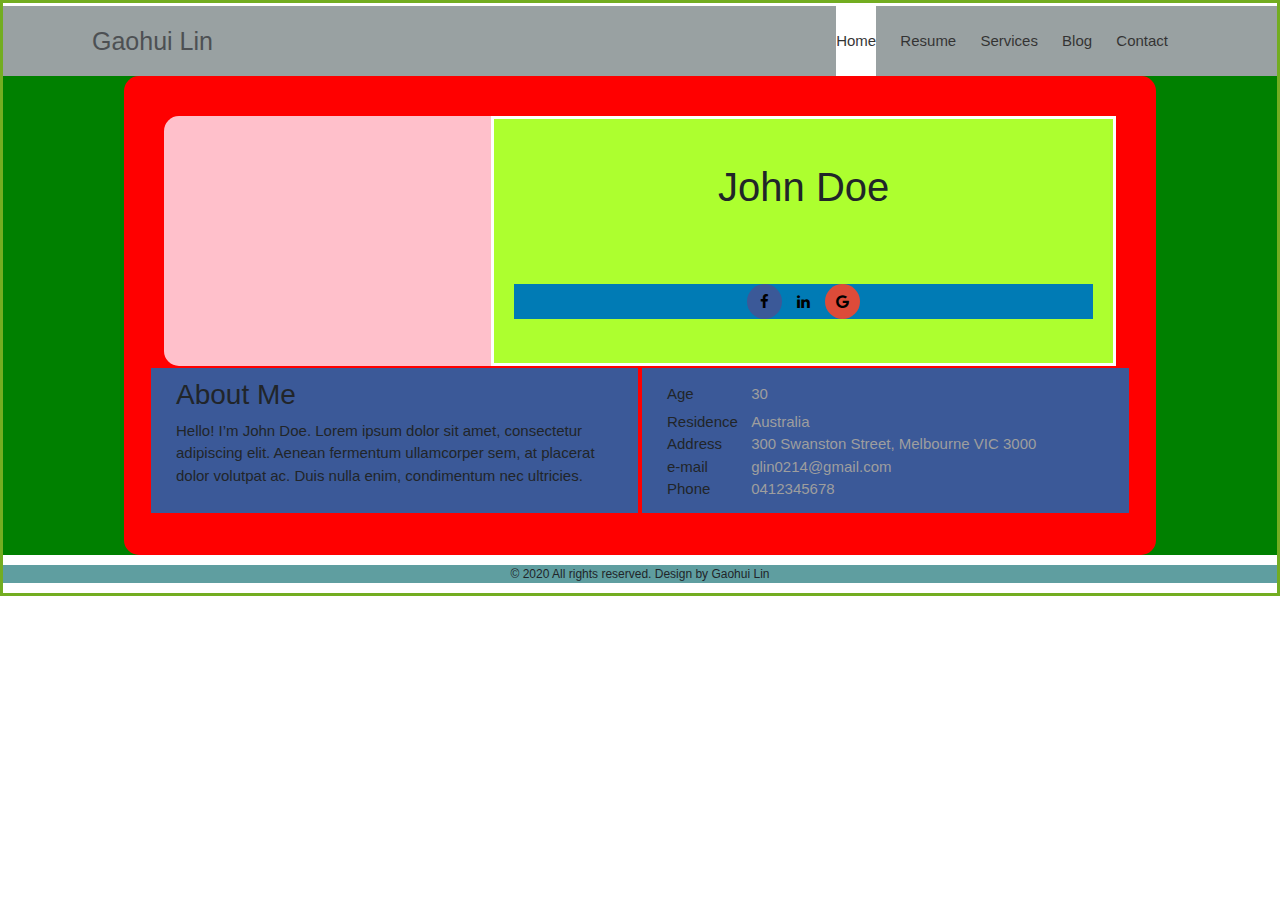
==== src/index.html @ 086a68c0 "feature: add title and timeline" ====
<!DOCTYPE html>

<html>
  <head>
    <title>My Personal Page</title>
    <link rel="stylesheet" href="/src/scss/style.css" />
    <!-- boostrap required meta tags -->
    <meta charset="utf-8" />
    <meta name="viewport" content="width=device-width, initial-scale=1" />
    <!-- Boostrap CSS -->
    <link
      rel="stylesheet"
      href="https://stackpath.bootstrapcdn.com/bootstrap/4.5.2/css/bootstrap.min.css"
      integrity="sha384-JcKb8q3iqJ61gNV9KGb8thSsNjpSL0n8PARn9HuZOnIxN0hoP+VmmDGMN5t9UJ0Z"
      crossorigin="anonymous"
    />
    <!-- Social media Icon (W3Scool)-->
    <link
      rel="stylesheet"
      href="https://cdnjs.cloudflare.com/ajax/libs/font-awesome/4.7.0/css/font-awesome.min.css"
    />
  </head>

  <body>
    <div class="main">
      <header class="header">
        <div class="header__content">
          <!-- title -->
          <div class="site__title">
            <div class="site__title__content">
              Gaohui Lin
            </div>
          </div>
          <!-- menu  -->
          <div class="site__nav">
             <a class="nav__icon" href="#moblenav">
                <i class="fa fa-bars"></i>
              </a>
            <ul class="site__nav__menu">
              <li class="nav__options "><a href="#home">Home</a></li>
              <li class="nav__options "><a href="#resume">Resume</a></li>
              <li class="nav__options"><a href="#services">Services</a></li>
              <li class="nav__options"><a href="#blog">Blog</a></li>
              <li class="nav__options"><a href="#contact">Contact</a></li>
            </ul> 
          </div>
          

       </div>
      </header>
      <main class="main__content">
        <!-- Home Page start -->
        <section class="home__page subpage">
          <div class="home__page__header">
            <div class="row">
              <div class="col-sm-4 col-md-4 col-lg-4">
                <div class="photo"></div>
              </div>

              <div class="col-sm-8 col-md-8 col-lg-8">
                <div class="name__section">
                  <div class="name__title">
                    <h1>John Doe</h1>
                  </div>

                  <div class="social__media">
                    <a href="#" class="fa fa-facebook"></a>
                    <a href="#" class="fa fa-linkedin"></a>
                    <a href="#" class="fa fa-google"></a>
                  </div>
                </div>
              </div>
            </div>
          </div>

          <div class="row">
            <div class="col-sm-6 col-md-6 col-lg-6">
              <div class="about__me">
                <h3>About Me</h3>
                <p>
                  Hello! I’m John Doe. Lorem ipsum dolor sit amet, consectetur
                  adipiscing elit. Aenean fermentum ullamcorper sem, at placerat
                  dolor volutpat ac. Duis nulla enim, condimentum nec ultricies.
                </p>
              </div>
            </div>
            <div class="col-sm-6 col-md-6 col-lg-6">
              <ul class="info__list">
                <li class="info__list__items">
                  <span class="key">Age</span>
                  <span class="value">30</span>
                </li>
                <li>
                  <span class="key">Residence</span>
                  <span class="value">Australia</span>
                </li>
                <li>
                  <span class="key">Address</span>
                  <span class="value"
                    >300 Swanston Street, Melbourne VIC 3000</span
                  >
                </li>
                <li>
                  <span class="key">e-mail</span>
                  <span class="value">glin0214@gmail.com</span>
                </li>
                <li>
                  <span class="key">Phone</span>
                  <span class="value">0412345678</span>
                </li>
              </ul>
            </div>
          </div>
        </section>
        <!-- Home Page end -->

        <section class="resume subpage">
          <div class="resume__header">
            <h1>Resume</h1>
          </div>
          <div class="resume__content">
            <div class="row">
              <div class="col-sm-6">
                <div class="block">
                  <div class="block__title">
                    <h3>Education</h3>
                  </div>
                  <div class="timeline">
                    <div class="timeline__item">
                      <h4 class="item__title">Specialization Cource</h4>
                      <span class="item__period">2010</span>
                      <span class="item__company">Apple Inc.</span>
                      <p class="item__description">Mauris magna sapien, pharetra consectetur fringilla vitae, interdum sed tortor. </p>
                    </div>
                 </div>
                </div>
              </div>
              <div class="col-sm-6">
              <div class="timeline">
                <div class="timeline__title">
                  <h3>Education</h3>
                </div>
              </div>
              </div>
           </div>
          </div>
        </section>

        <section class="services subpage"></section>
        <section class="blog subpage"></section>
        <section class="contact subpage"></section>


      </main>

      <footer>
        <div class="copyrights">&#169 2020 All rights reserved. Design by Gaohui Lin</div>
      </footer>
    </div>
  <script type="text/javascript" src="/src/js/script.js"></script>
    <!-- script for Boostrap -->
    <script
      src="https://code.jquery.com/jquery-3.5.1.slim.min.js"
      integrity="sha384-DfXdz2htPH0lsSSs5nCTpuj/zy4C+OGpamoFVy38MVBnE+IbbVYUew+OrCXaRkfj"
      crossorigin="anonymous"
    ></script>
    <script
      src="https://cdn.jsdelivr.net/npm/popper.js@1.16.1/dist/umd/popper.min.js"
      integrity="sha384-9/reFTGAW83EW2RDu2S0VKaIzap3H66lZH81PoYlFhbGU+6BZp6G7niu735Sk7lN"
      crossorigin="anonymous"
    ></script>
    <script
      src="https://stackpath.bootstrapcdn.com/bootstrap/4.5.2/js/bootstrap.min.js"
      integrity="sha384-B4gt1jrGC7Jh4AgTPSdUtOBvfO8shuf57BaghqFfPlYxofvL8/KUEfYiJOMMV+rV"
      crossorigin="anonymous"
    ></script>
  </body>
</html>
---- src/scss/style.css ----
.main {
  border: 3px solid #73ad21;
  font-size: 15px;
}

.header {
  height: 70px;
  margin-top: 3px;
  position: -webkit-sticky;
  position: sticky;
  background-color: #808a8b;
  z-index: 2;
  opacity: 0.8;
  line-height: 70px;
}

.header__content {
  max-width: 1096px;
  margin: 0 auto;
}

.site__title {
  float: left;
  z-index: 100;
  position: relative;
}

.site__title__content {
  font-size: 25px;
}

.site__nav {
  float: right;
}

.site__nav__menu {
  margin: 0;
}

.nav__options {
  display: inline-block;
  margin-right: 20px;
  color: black;
}

.nav__icon {
  display: none;
}

.mobile__nav {
  position: fixed;
  top: 70px;
  right: 0;
  width: 100%;
  max-width: 100px;
  height: calc(100% - 70px);
  background-color: brown;
  z-index: 10;
  padding: 10px;
  text-align: center;
}

@media screen and (max-width: 550px) {
  .site__nav__menu {
    display: none;
  }
  .nav__icon {
    display: block;
    margin-right: 20px;
  }
  .nav__options {
    display: block;
  }
}

a:link,
a:visited,
a:active {
  text-decoration: none;
  color: black;
}

.active {
  background: white;
  border-bottom-color: white;
}

.hidden {
  display: none;
}

.main__content {
  background-color: green;
}

.home__page {
  height: auto;
  max-width: 1032px;
  background-color: red;
  margin: 0 auto;
  border-radius: 15px;
  overflow: visible;
  padding: 40px;
}

.home__page__header {
  background-color: pink;
  border-radius: 15px;
}

.photo {
  min-width: 280px;
  min-height: 250px;
  background: url(/src/assets/img/img_avatar2.png) no-repeat center;
  background-size: cover;
  border-radius: 15px;
}

.name__section {
  border: 3px solid white;
  background-color: greenyellow;
  height: 100%;
  display: -webkit-box;
  display: -ms-flexbox;
  display: flex;
  -webkit-box-orient: vertical;
  -webkit-box-direction: normal;
      -ms-flex-flow: column wrap;
          flex-flow: column wrap;
  -webkit-box-pack: space-evenly;
      -ms-flex-pack: space-evenly;
          justify-content: space-evenly;
}

.name__title {
  text-align: center;
  margin: 20px 0;
}

.social__media {
  text-align: center;
  margin: 20px;
  background-color: #007bb5;
}

.fa {
  padding: 10px;
  width: 35px;
  border-radius: 100%;
}

.fa:hover {
  opacity: 0.5;
}

.fa-facebook {
  background-color: #3b5998;
  color: white;
}

.fa-linkedin {
  background: #007bb5;
  color: white;
}

.fa-google {
  background: #dd4b39;
  color: white;
}

.col-sm-6,
.col-md-6,
.col-lg-6 {
  background-color: #3b5998;
  border: 2px solid red;
}

.about__me {
  padding: 10px;
}

.info__list {
  list-style: none;
  padding: 10px;
  margin: 0;
}

.info__list__items {
  margin: 5px 0;
}

.key {
  display: inline-block;
  min-width: 80px;
}

.value {
  display: inline-block;
  color: #9e9e9e;
}

.copyrights {
  text-align: center;
  margin: 10px 0;
  background-color: cadetblue;
  font-size: 12px;
}

.resume {
  height: auto;
  max-width: 1032px;
  background-color: blueviolet;
  margin: 0 auto;
  border-radius: 15px;
  overflow: hidden;
  padding: 40px;
}

.resume__header {
  background-color: bisque;
  text-align: center;
  padding: 30px 50px;
  margin: 0;
}

.resume__content {
  padding: 30px 50px 50px;
}

.block {
  background-color: peru;
}

.timeline {
  border-left: 2px solid #e0e0e0;
  padding: 15px 0;
}

.timeline__item {
  position: relative;
  padding: 15px 20px 10px;
  margin-left: 20px;
  margin-bottom: 20px;
  background-color: #fff;
  border-left: 2px solid #2eca7f;
  -webkit-box-shadow: 0px 0px 3px 0px rgba(0, 0, 0, 0.2);
          box-shadow: 0px 0px 3px 0px rgba(0, 0, 0, 0.2);
}

.timeline__item::before {
  content: "";
  display: inline-block;
  position: absolute;
  background-color: #fff;
  border-radius: 10px;
  width: 12px;
  height: 12px;
  top: 20px;
  left: -29px;
  border: 2px solid #2eca7f;
  z-index: 2;
}

.timeline__item::after {
  content: "";
  display: inline-block;
  position: absolute;
  background-color: #2eca7f;
  border-radius: 10px;
  width: 29px;
  height: 2px;
  top: 25px;
  left: -29px;
  z-index: 1;
}
/*# sourceMappingURL=style.css.map */
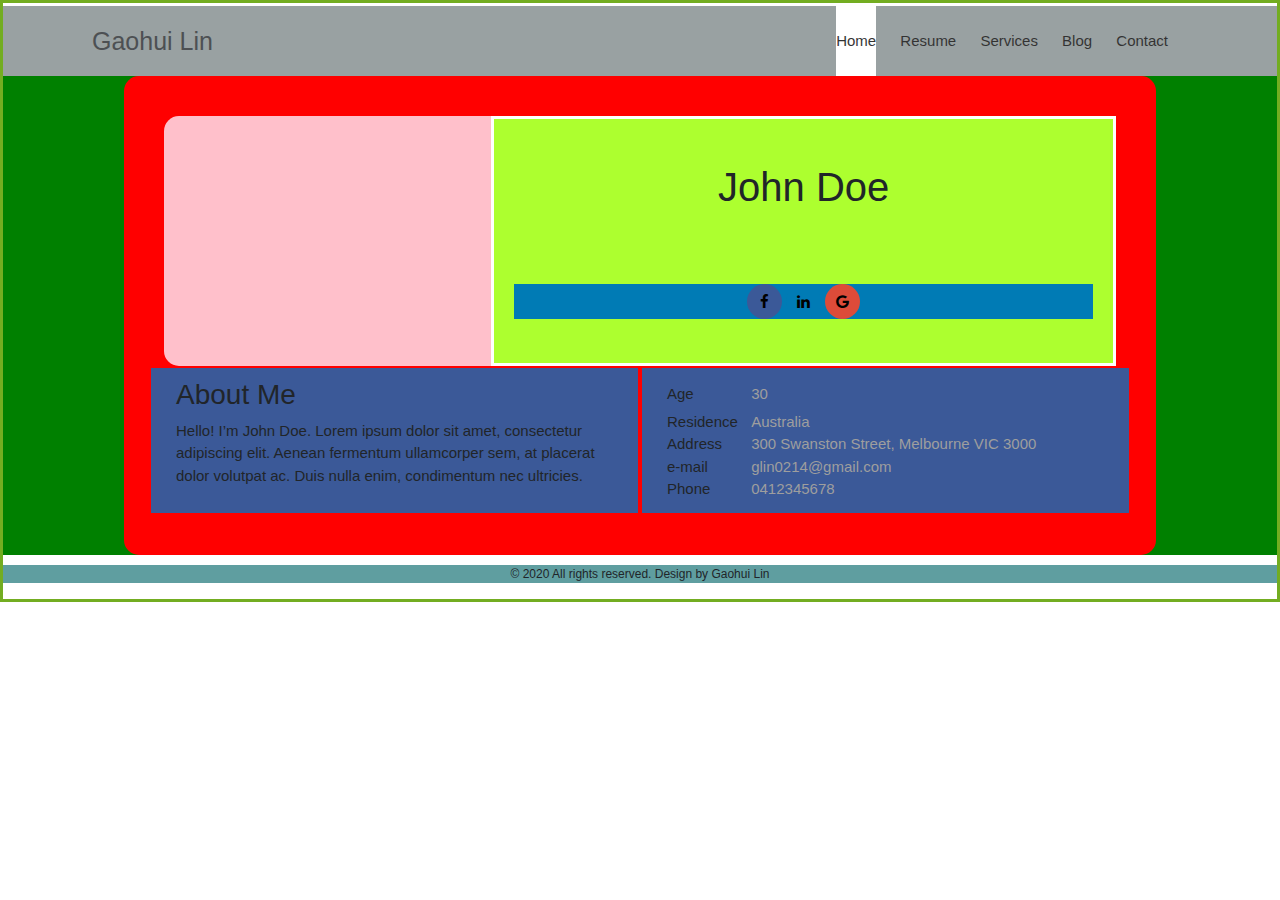
==== commit 88e1bd0d: "feature: finish structure of resume page" ====
--- a/src/index.html
+++ b/src/index.html
@@ -27,26 +27,22 @@
         <div class="header__content">
           <!-- title -->
           <div class="site__title">
-            <div class="site__title__content">
-              Gaohui Lin
-            </div>
+            <div class="site__title__content">Gaohui Lin</div>
           </div>
           <!-- menu  -->
           <div class="site__nav">
-             <a class="nav__icon" href="#moblenav">
-                <i class="fa fa-bars"></i>
-              </a>
+            <a class="nav__icon" href="#moblenav">
+              <i class="fa fa-bars"></i>
+            </a>
             <ul class="site__nav__menu">
-              <li class="nav__options "><a href="#home">Home</a></li>
-              <li class="nav__options "><a href="#resume">Resume</a></li>
+              <li class="nav__options"><a href="#home">Home</a></li>
+              <li class="nav__options"><a href="#resume">Resume</a></li>
               <li class="nav__options"><a href="#services">Services</a></li>
               <li class="nav__options"><a href="#blog">Blog</a></li>
               <li class="nav__options"><a href="#contact">Contact</a></li>
-            </ul> 
-          </div>
-          
-
-       </div>
+            </ul>
+          </div>
+        </div>
       </header>
       <main class="main__content">
         <!-- Home Page start -->
@@ -130,34 +126,156 @@
                       <h4 class="item__title">Specialization Cource</h4>
                       <span class="item__period">2010</span>
                       <span class="item__company">Apple Inc.</span>
-                      <p class="item__description">Mauris magna sapien, pharetra consectetur fringilla vitae, interdum sed tortor. </p>
-                    </div>
-                 </div>
-                </div>
-              </div>
-              <div class="col-sm-6">
-              <div class="timeline">
-                <div class="timeline__title">
-                  <h3>Education</h3>
-                </div>
-              </div>
-              </div>
-           </div>
+                      <p class="item__description">
+                        Mauris magna sapien, pharetra consectetur fringilla
+                        vitae, interdum sed tortor.
+                      </p>
+                    </div>
+                    <div class="timeline__item">
+                      <h4 class="item__title">Specialization Cource</h4>
+                      <span class="item__period">2010</span>
+                      <span class="item__company">Apple Inc.</span>
+                      <p class="item__description">
+                        Mauris magna sapien, pharetra consectetur fringilla
+                        vitae, interdum sed tortor.
+                      </p>
+                    </div>
+                    <div class="timeline__item">
+                      <h4 class="item__title">Specialization Cource</h4>
+                      <span class="item__period">2010</span>
+                      <span class="item__company">Apple Inc.</span>
+                      <p class="item__description">
+                        Mauris magna sapien, pharetra consectetur fringilla
+                        vitae, interdum sed tortor.
+                      </p>
+                    </div>
+                    <!-- / timeline -->
+                  </div>
+                  <!-- / block -->
+                </div>
+                <!-- / col-sm-6 -->
+              </div>
+
+              <div class="col-sm-6">
+                <div class="block">
+                  <div class="block__title">
+                    <h3>Experience</h3>
+                  </div>
+
+                  <div class="timeline">
+                    <div class="timeline__item">
+                      <h4 class="item__title">Specialization Cource</h4>
+                      <span class="item__period">2010</span>
+                      <span class="item__company">Apple Inc.</span>
+                      <p class="item__description">
+                        Mauris magna sapien, pharetra consectetur fringilla
+                        vitae, interdum sed tortor.
+                      </p>
+                    </div>
+                    <div class="timeline__item">
+                      <h4 class="item__title">Specialization Cource</h4>
+                      <span class="item__period">2010</span>
+                      <span class="item__company">Apple Inc.</span>
+                      <p class="item__description">
+                        Mauris magna sapien, pharetra consectetur fringilla
+                        vitae, interdum sed tortor.
+                      </p>
+                    </div>
+                  </div>
+                  <!-- /block -->
+                </div>
+                <!-- / col-sm-6 -->
+              </div>
+              <!-- / row -->
+            </div>
+
+            <div class="row">
+              <div class="col-sm-6">
+                <div class="block">
+                  <div class="block__title">
+                    <h5>Design Skills</h5>
+                    <!-- /block__title -->
+                  </div>
+                  <div class="skills">
+                    <h6>Web Design</h6>
+                    <div class="skills__container">
+                      <div class="skills__percent skills__1">
+                        <!-- /skills__percent -->
+                      </div>
+                      <!-- /skills__container -->
+                    </div>
+                    <h6>Web Design</h6>
+                    <div class="skills__container">
+                      <div class="skills__percent skills__2">
+                        <!-- /skills__percent -->
+                      </div>
+                      <!-- /skills__container -->
+                    </div>
+                    <h6>Web Design</h6>
+                    <div class="skills__container">
+                      <div class="skills__percent skills__3">
+                        <!-- /skills__percent -->
+                      </div>
+                      <!-- /skills__container -->
+                    </div>
+                    <!-- /skills -->
+                  </div>
+                  <!-- /block -->
+                </div>
+                <!-- /col-sm-6 -->
+              </div>
+              <div class="col-sm-6">
+                <div class="block">
+                  <div class="block__title">
+                    <h5>Design Skills</h5>
+                    <!-- /block__title -->
+                  </div>
+                  <div class="skills">
+                    <h6>Web Design</h6>
+                    <div class="skills__container">
+                      <div class="skills__percent skills__1">
+                        <!-- /skills__percent -->
+                      </div>
+                      <!-- /skills__container -->
+                    </div>
+                    <h6>Web Design</h6>
+                    <div class="skills__container">
+                      <div class="skills__percent skills__2">
+                        <!-- /skills__percent -->
+                      </div>
+                      <!-- /skills__container -->
+                    </div>
+                    <h6>Web Design</h6>
+                    <div class="skills__container">
+                      <div class="skills__percent skills__3">
+                        <!-- /skills__percent -->
+                      </div>
+                      <!-- /skills__container -->
+                    </div>
+                    <!-- /skills -->
+                  </div>
+                  <!-- /block -->
+                </div>
+                <!-- /col-sm-6 -->
+              </div>
+              <!-- / row -->
+            </div>
+            <!-- / content -->
           </div>
         </section>
 
         <section class="services subpage"></section>
         <section class="blog subpage"></section>
         <section class="contact subpage"></section>
-
-
       </main>
 
       <footer>
-        <div class="copyrights">&#169 2020 All rights reserved. Design by Gaohui Lin</div>
+        <div class="copyrights">
+          <p>&copy; 2020 All rights reserved. Design by Gaohui Lin</p>
+        </div>
       </footer>
     </div>
-  <script type="text/javascript" src="/src/js/script.js"></script>
+    <script type="text/javascript" src="/src/js/script.js"></script>
     <!-- script for Boostrap -->
     <script
       src="https://code.jquery.com/jquery-3.5.1.slim.min.js"
--- a/src/scss/style.css
+++ b/src/scss/style.css
@@ -1,3 +1,8 @@
+* {
+  -webkit-box-sizing: border-box;
+          box-sizing: border-box;
+}
+
 .main {
   border: 3px solid #73ad21;
   font-size: 15px;
@@ -209,7 +214,7 @@
 .resume {
   height: auto;
   max-width: 1032px;
-  background-color: blueviolet;
+  background-color: red;
   margin: 0 auto;
   border-radius: 15px;
   overflow: hidden;
@@ -217,18 +222,18 @@
 }
 
 .resume__header {
-  background-color: bisque;
+  background-color: lightgreen;
   text-align: center;
   padding: 30px 50px;
   margin: 0;
 }
 
 .resume__content {
-  padding: 30px 50px 50px;
+  padding: 30px 50px 30px 50px;
 }
 
 .block {
-  background-color: peru;
+  margin-top: 10px;
 }
 
 .timeline {
@@ -273,4 +278,29 @@
   left: -29px;
   z-index: 1;
 }
+
+.skills__container {
+  border: 1px solid gray;
+  height: 15px;
+  width: 100%;
+  overflow: hidden;
+  margin: -5px 0 10px 0;
+}
+
+.skills__percent {
+  background-color: green;
+  height: 15px;
+}
+
+.skills__1 {
+  width: 88%;
+}
+
+.skills__2 {
+  width: 75%;
+}
+
+.skills__3 {
+  width: 60%;
+}
 /*# sourceMappingURL=style.css.map */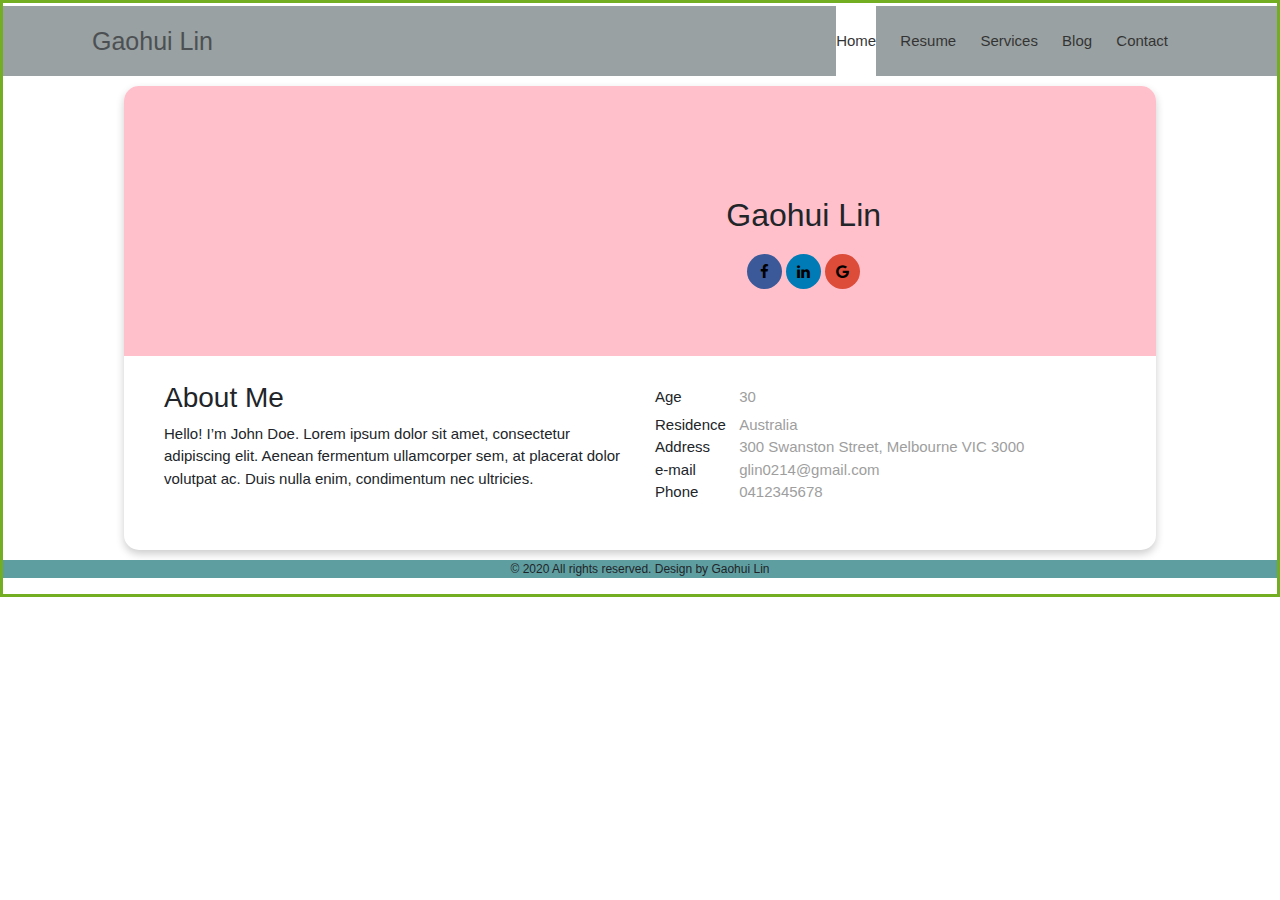
==== commit 02171b5a: "Merge pull request #4 from ruby11734/feature/resume-resume-page" ====
--- a/src/index.html
+++ b/src/index.html
@@ -6,7 +6,10 @@
     <link rel="stylesheet" href="/src/scss/style.css" />
     <!-- boostrap required meta tags -->
     <meta charset="utf-8" />
-    <meta name="viewport" content="width=device-width, initial-scale=1" />
+    <meta
+      name="viewport"
+      content="width=device-width, initial-scale=1 shrink-to-fit=no"
+    />
     <!-- Boostrap CSS -->
     <link
       rel="stylesheet"
@@ -47,7 +50,7 @@
       <main class="main__content">
         <!-- Home Page start -->
         <section class="home__page subpage">
-          <div class="home__page__header">
+          <div class="page__title">
             <div class="row">
               <div class="col-sm-4 col-md-4 col-lg-4">
                 <div class="photo"></div>
@@ -56,7 +59,7 @@
               <div class="col-sm-8 col-md-8 col-lg-8">
                 <div class="name__section">
                   <div class="name__title">
-                    <h1>John Doe</h1>
+                    <h2>Gaohui Lin</h2>
                   </div>
 
                   <div class="social__media">
@@ -68,58 +71,61 @@
               </div>
             </div>
           </div>
-
-          <div class="row">
-            <div class="col-sm-6 col-md-6 col-lg-6">
-              <div class="about__me">
-                <h3>About Me</h3>
-                <p>
-                  Hello! I’m John Doe. Lorem ipsum dolor sit amet, consectetur
-                  adipiscing elit. Aenean fermentum ullamcorper sem, at placerat
-                  dolor volutpat ac. Duis nulla enim, condimentum nec ultricies.
-                </p>
-              </div>
-            </div>
-            <div class="col-sm-6 col-md-6 col-lg-6">
-              <ul class="info__list">
-                <li class="info__list__items">
-                  <span class="key">Age</span>
-                  <span class="value">30</span>
-                </li>
-                <li>
-                  <span class="key">Residence</span>
-                  <span class="value">Australia</span>
-                </li>
-                <li>
-                  <span class="key">Address</span>
-                  <span class="value"
-                    >300 Swanston Street, Melbourne VIC 3000</span
-                  >
-                </li>
-                <li>
-                  <span class="key">e-mail</span>
-                  <span class="value">glin0214@gmail.com</span>
-                </li>
-                <li>
-                  <span class="key">Phone</span>
-                  <span class="value">0412345678</span>
-                </li>
-              </ul>
+          <div class="page__content">
+            <div class="row">
+              <div class="col-sm-6 col-md-6 col-lg-6">
+                <div class="about__me">
+                  <h3>About Me</h3>
+                  <p>
+                    Hello! I’m John Doe. Lorem ipsum dolor sit amet, consectetur
+                    adipiscing elit. Aenean fermentum ullamcorper sem, at
+                    placerat dolor volutpat ac. Duis nulla enim, condimentum nec
+                    ultricies.
+                  </p>
+                </div>
+              </div>
+              <div class="col-sm-6 col-md-6 col-lg-6">
+                <ul class="info__list">
+                  <li class="info__list__items">
+                    <span class="key">Age</span>
+                    <span class="value">30</span>
+                  </li>
+                  <li>
+                    <span class="key">Residence</span>
+                    <span class="value">Australia</span>
+                  </li>
+                  <li>
+                    <span class="key">Address</span>
+                    <span class="value"
+                      >300 Swanston Street, Melbourne VIC 3000</span
+                    >
+                  </li>
+                  <li>
+                    <span class="key">e-mail</span>
+                    <span class="value">glin0214@gmail.com</span>
+                  </li>
+                  <li>
+                    <span class="key">Phone</span>
+                    <span class="value">0412345678</span>
+                  </li>
+                </ul>
+              </div>
             </div>
           </div>
         </section>
         <!-- Home Page end -->
 
         <section class="resume subpage">
-          <div class="resume__header">
+          <div class="page__title resume__page__title">
             <h1>Resume</h1>
           </div>
-          <div class="resume__content">
+          <div class="page__content">
             <div class="row">
               <div class="col-sm-6">
                 <div class="block">
                   <div class="block__title">
                     <h3>Education</h3>
+                    <!-- block__title -->
                   </div>
                   <div class="timeline">
                     <div class="timeline__item">
@@ -130,6 +136,7 @@
                         Mauris magna sapien, pharetra consectetur fringilla
                         vitae, interdum sed tortor.
                       </p>
+                      <!-- /timeline__item -->
                     </div>
                     <div class="timeline__item">
                       <h4 class="item__title">Specialization Cource</h4>
@@ -139,6 +146,7 @@
                         Mauris magna sapien, pharetra consectetur fringilla
                         vitae, interdum sed tortor.
                       </p>
+                      <!-- /timeline__item -->
                     </div>
                     <div class="timeline__item">
                       <h4 class="item__title">Specialization Cource</h4>
@@ -148,6 +156,7 @@
                         Mauris magna sapien, pharetra consectetur fringilla
                         vitae, interdum sed tortor.
                       </p>
+                      <!-- /timeline__item -->
                     </div>
                     <!-- / timeline -->
                   </div>
@@ -262,9 +271,129 @@
             </div>
             <!-- / content -->
           </div>
+          <!-- / resume page -->
         </section>
 
-        <section class="services subpage"></section>
+        <section class="services subpage">
+          <div class="page__title services__page__title">
+            <h1>Services</h1>
+          </div>
+          <div class="page__content">
+            <div class="row">
+              <div class="col-sm-12">
+                <div class="block__title">
+                  <h5>My Services</h5>
+                </div>
+                <!-- /col-sm-12 -->
+              </div>
+
+              <div class="col-sm-3 clo-md-6">
+                <div class="service__block">
+                  <div class="service__icon service__1"></div>
+                  <div class="service__title">
+                    <h6>Web Design</h6>
+                  </div>
+                  <div class="service__info">
+                    <p>
+                      Lorem ipsum dolor sit amet, consectetur adipisicing elit,
+                      sed do eiusmod tempor.
+                    </p>
+                  </div>
+                </div>
+              </div>
+
+              <div class="col-sm-3 clo-md-6">
+                <div class="service__block">
+                  <div class="service__icon service__2"></div>
+                  <div class="service__title">
+                    <h6>Photography</h6>
+                  </div>
+                  <div class="service__info">
+                    <p>
+                      Lorem ipsum dolor sit amet, consectetur adipisicing elit,
+                      sed do eiusmod tempor.
+                    </p>
+                  </div>
+                </div>
+              </div>
+
+              <div class="col-sm-3 clo-md-6">
+                <div class="service__block">
+                  <div class="service__icon service__3"></div>
+                  <div class="service__title">
+                    <h6>Management</h6>
+                  </div>
+                  <div class="service__info">
+                    <p>
+                      Lorem ipsum dolor sit amet, consectetur adipisicing elit,
+                      sed do eiusmod tempor.
+                    </p>
+                  </div>
+                </div>
+              </div>
+
+              <div class="col-sm-3 clo-md-6">
+                <div class="service__block">
+                  <div class="service__icon service__4"></div>
+                  <div class="service__title">
+                    <h6>Advertising</h6>
+                  </div>
+                  <div class="service__info">
+                    <p>
+                      Lorem ipsum dolor sit amet, consectetur adipisicing elit,
+                      sed do eiusmod tempor.
+                    </p>
+                  </div>
+                </div>
+              </div>
+              <!-- / row -->
+            </div>
+
+            <div class="row">
+              <div class="col-sm-12">
+                <div class="block__title">
+                  <h5>Clients</h5>
+                </div>
+                <!-- /col-sm-12 -->
+              </div>
+              <div class="col-sm-4 col-md-2">
+                <div class="client__block">
+                  <a class="client__image" href="#" target="_blank"></a>
+                </div>
+              </div>
+              <div class="col-sm-4 col-md-2">
+                <div class="client__block">
+                  <a class="client__image" href="#" target="_blank"></a>
+                </div>
+              </div>
+              <div class="col-sm-4 col-md-2">
+                <div class="client__block">
+                  <a class="client__image" href="#" target="_blank"></a>
+                </div>
+              </div>
+              <div class="col-sm-4 col-md-2">
+                <div class="client__block">
+                  <a class="client__image" href="#" target="_blank"></a>
+                </div>
+              </div>
+              <div class="col-sm-4 col-md-2">
+                <div class="client__block">
+                  <a class="client__image" href="#" target="_blank"></a>
+                </div>
+              </div>
+              <div class="col-sm-4 col-md-2">
+                <div class="client__block">
+                  <a class="client__image" href="#" target="_blank"></a>
+                </div>
+              </div>
+
+              <!-- /row -->
+            </div>
+            <!-- page content -->
+          </div>
+          <!-- /services page -->
+        </section>
+
         <section class="blog subpage"></section>
         <section class="contact subpage"></section>
       </main>
--- a/src/scss/style.css
+++ b/src/scss/style.css
@@ -65,7 +65,7 @@
   text-align: center;
 }
 
-@media screen and (max-width: 550px) {
+@media screen and (max-width: 960px) {
   .site__nav__menu {
     display: none;
   }
@@ -95,22 +95,24 @@
 }
 
 .main__content {
-  background-color: green;
-}
-
-.home__page {
+  margin-top: 10px;
+}
+
+.subpage {
   height: auto;
   max-width: 1032px;
-  background-color: red;
   margin: 0 auto;
   border-radius: 15px;
   overflow: visible;
+  -webkit-box-shadow: 0 4px 8px 0 rgba(0, 0, 0, 0.2);
+          box-shadow: 0 4px 8px 0 rgba(0, 0, 0, 0.2);
+}
+
+.page__title {
+  background-color: pink;
+  border-radius: 15px 15px 0 0;
+  margin-bottom: 25px;
   padding: 40px;
-}
-
-.home__page__header {
-  background-color: pink;
-  border-radius: 15px;
 }
 
 .photo {
@@ -118,34 +120,18 @@
   min-height: 250px;
   background: url(/src/assets/img/img_avatar2.png) no-repeat center;
   background-size: cover;
-  border-radius: 15px;
-}
-
-.name__section {
-  border: 3px solid white;
-  background-color: greenyellow;
-  height: 100%;
-  display: -webkit-box;
-  display: -ms-flexbox;
-  display: flex;
-  -webkit-box-orient: vertical;
-  -webkit-box-direction: normal;
-      -ms-flex-flow: column wrap;
-          flex-flow: column wrap;
-  -webkit-box-pack: space-evenly;
-      -ms-flex-pack: space-evenly;
-          justify-content: space-evenly;
+  margin-bottom: -60px;
+  vertical-align: baseline;
 }
 
 .name__title {
   text-align: center;
-  margin: 20px 0;
+  margin: 70px 0 20px 0;
 }
 
 .social__media {
   text-align: center;
   margin: 20px;
-  background-color: #007bb5;
 }
 
 .fa {
@@ -173,21 +159,9 @@
   color: white;
 }
 
-.col-sm-6,
-.col-md-6,
-.col-lg-6 {
-  background-color: #3b5998;
-  border: 2px solid red;
-}
-
-.about__me {
-  padding: 10px;
-}
-
 .info__list {
   list-style: none;
-  padding: 10px;
-  margin: 0;
+  padding: 0;
 }
 
 .info__list__items {
@@ -211,34 +185,21 @@
   font-size: 12px;
 }
 
-.resume {
-  height: auto;
-  max-width: 1032px;
-  background-color: red;
-  margin: 0 auto;
-  border-radius: 15px;
-  overflow: hidden;
-  padding: 40px;
-}
-
-.resume__header {
-  background-color: lightgreen;
-  text-align: center;
-  padding: 30px 50px;
-  margin: 0;
-}
-
-.resume__content {
-  padding: 30px 50px 30px 50px;
-}
-
-.block {
-  margin-top: 10px;
+.resume__page__title {
+  text-align: center;
+}
+
+.page__content {
+  padding: 0 40px 30px 40px;
+}
+
+.block__title {
+  margin-top: 20px;
 }
 
 .timeline {
   border-left: 2px solid #e0e0e0;
-  padding: 15px 0;
+  margin-top: 20px;
 }
 
 .timeline__item {
@@ -280,7 +241,7 @@
 }
 
 .skills__container {
-  border: 1px solid gray;
+  border: 1px solid #e0e0e0;
   height: 15px;
   width: 100%;
   overflow: hidden;
@@ -288,7 +249,7 @@
 }
 
 .skills__percent {
-  background-color: green;
+  background-color: #2eca7f;
   height: 15px;
 }
 
@@ -303,4 +264,64 @@
 .skills__3 {
   width: 60%;
 }
+
+.services__page__title {
+  text-align: center;
+}
+
+.service__block {
+  text-align: center;
+  margin-bottom: 30px;
+}
+
+.service__icon {
+  width: 120px;
+  height: 120px;
+  border-radius: 50%;
+  margin: 28px auto;
+  border: 1px solid rgba(0, 0, 0, 0.1);
+}
+
+.service__icon:hover {
+  -webkit-box-shadow: 0 4px 3px rgba(0, 0, 0, 0.2);
+          box-shadow: 0 4px 3px rgba(0, 0, 0, 0.2);
+}
+
+.service__1 {
+  background: url(/src/assets/img/web_design_icon.png) no-repeat center;
+  background-size: 60px 64px;
+}
+
+.service__2 {
+  background: url(/src/assets/img/photography_icon.png) no-repeat center;
+  background-size: 60px 64px;
+}
+
+.service__3 {
+  background: url(/src/assets/img/creativity_icon.png) no-repeat center;
+  background-size: 60px 64px;
+}
+
+.service__4 {
+  background: url(/src/assets/img/advertising_icon.png) no-repeat center;
+  background-size: 60px 64px;
+}
+
+.client__block {
+  opacity: 0.5;
+  background-color: burlywood;
+}
+
+.client__block:hover {
+  opacity: 1;
+}
+
+.client__image {
+  display: block;
+  max-width: 80px;
+  height: 80px;
+  background: url(/src/assets/img/client_1.png) no-repeat center;
+  background-size: 100% 100%;
+  margin: 20px auto;
+}
 /*# sourceMappingURL=style.css.map */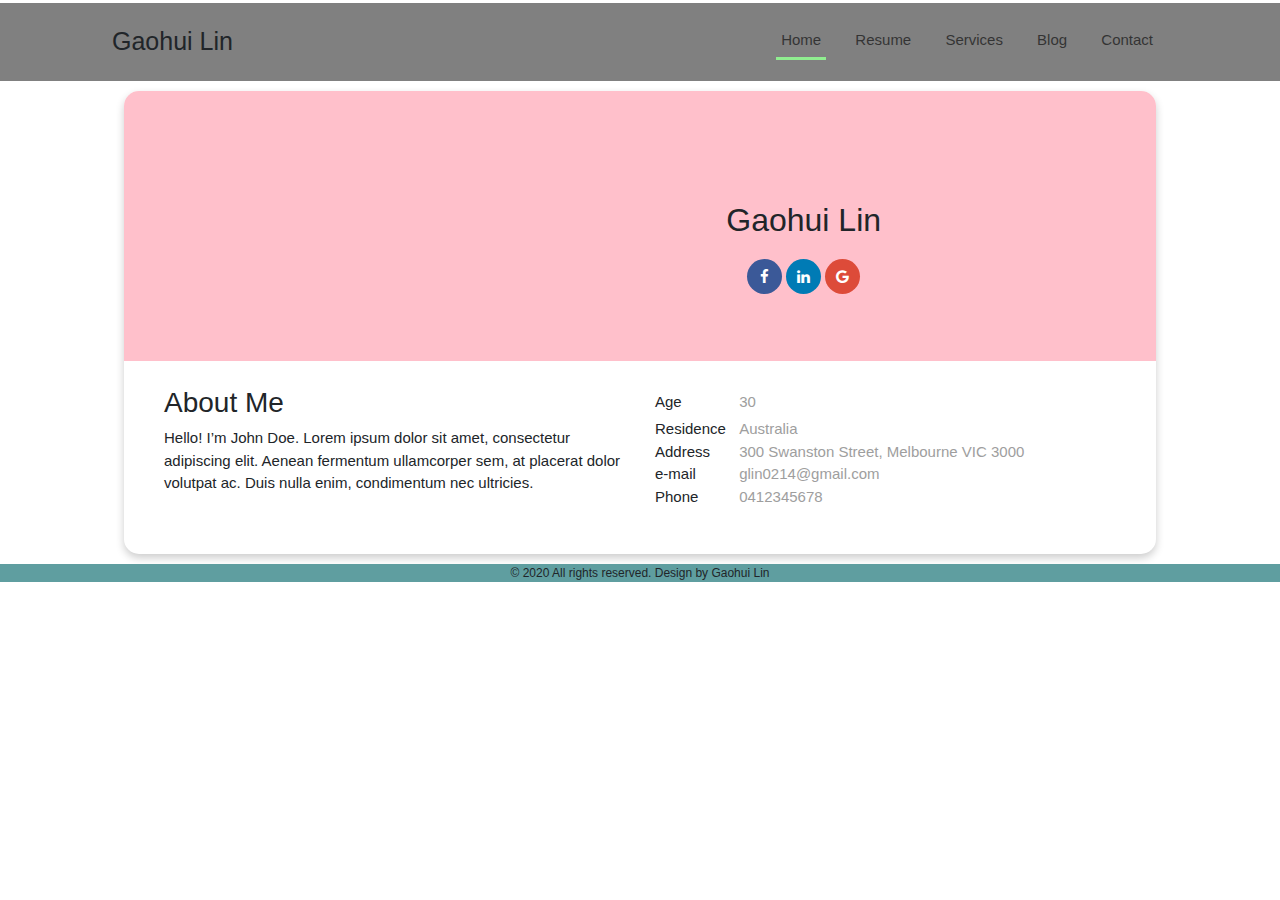
==== commit de447819: "Merge pull request #5 from ruby11734/feature/resume-resume-page" ====
--- a/src/index.html
+++ b/src/index.html
@@ -26,7 +26,7 @@
 
   <body>
     <div class="main">
-      <header class="header">
+      <header class="page__header">
         <div class="header__content">
           <!-- title -->
           <div class="site__title">
@@ -38,11 +38,21 @@
               <i class="fa fa-bars"></i>
             </a>
             <ul class="site__nav__menu">
-              <li class="nav__options"><a href="#home">Home</a></li>
-              <li class="nav__options"><a href="#resume">Resume</a></li>
-              <li class="nav__options"><a href="#services">Services</a></li>
-              <li class="nav__options"><a href="#blog">Blog</a></li>
-              <li class="nav__options"><a href="#contact">Contact</a></li>
+              <li class="nav__options">
+                <a class="links" href="#home">Home</a>
+              </li>
+              <li class="nav__options">
+                <a class="links" href="#resume">Resume</a>
+              </li>
+              <li class="nav__options">
+                <a class="links" href="#services">Services</a>
+              </li>
+              <li class="nav__options">
+                <a class="links" href="#blog">Blog</a>
+              </li>
+              <li class="nav__options">
+                <a class="links" href="#contact">Contact</a>
+              </li>
             </ul>
           </div>
         </div>
@@ -394,7 +404,36 @@
           <!-- /services page -->
         </section>
 
-        <section class="blog subpage"></section>
+        <section class="blog subpage">
+          <div class="page__title"><h1>Blog</h1></div>
+
+          <div class="page__content">
+            <div class="row">
+              <div class="col-sm-6">
+                <div class="blog__card">
+                  <!-- <a
+                    class="blog__link"
+                    href="https://hades217.github.io/blog-post-1.html"
+                  > -->
+                  <div class="blog__image">
+                    <div class="blog__date"></div>
+                  </div>
+                  <div class="blog__title">
+                    <p>Travel</p>
+                    <h6>Bootstrap is the Most Popular Framework</h6>
+                  </div>
+                  <!-- </a> -->
+                  <!-- /blog__card -->
+                </div>
+                <!-- /col-sm-6 -->
+              </div>
+              <div class="col-sm-6"></div>
+            </div>
+          </div>
+
+          <!-- /blog page -->
+        </section>
+
         <section class="contact subpage"></section>
       </main>
 
--- a/src/scss/style.css
+++ b/src/scss/style.css
@@ -4,28 +4,36 @@
 }
 
 .main {
-  border: 3px solid #73ad21;
   font-size: 15px;
-}
-
-.header {
-  height: 70px;
+  position: relative;
+}
+
+.page__header {
   margin-top: 3px;
   position: -webkit-sticky;
   position: sticky;
-  background-color: #808a8b;
+  top: 0;
+  background-color: gray;
   z-index: 2;
-  opacity: 0.8;
-  line-height: 70px;
 }
 
 .header__content {
   max-width: 1096px;
   margin: 0 auto;
+  display: -webkit-box;
+  display: -ms-flexbox;
+  display: flex;
+  -webkit-box-pack: justify;
+      -ms-flex-pack: justify;
+          justify-content: space-between;
+  text-align: center;
+  -webkit-box-align: center;
+      -ms-flex-align: center;
+          align-items: center;
+  padding: 20px;
 }
 
 .site__title {
-  float: left;
   z-index: 100;
   position: relative;
 }
@@ -34,18 +42,37 @@
   font-size: 25px;
 }
 
-.site__nav {
-  float: right;
-}
-
 .site__nav__menu {
+  padding: 0;
   margin: 0;
 }
 
 .nav__options {
   display: inline-block;
-  margin-right: 20px;
+  margin: 0 10px;
+  text-align: center;
+  -webkit-box-align: center;
+      -ms-flex-align: center;
+          align-items: center;
+  padding: 5px;
+  border-bottom: 3px solid gray;
+}
+
+.nav__options:hover {
+  border-bottom: 3px solid lightgreen;
+}
+
+.links {
   color: black;
+  opacity: 0.6;
+  text-decoration: none;
+}
+
+.links:hover {
+  color: black;
+  opacity: 1;
+  text-decoration: none;
+  outline: 0;
 }
 
 .nav__icon {
@@ -59,13 +86,14 @@
   width: 100%;
   max-width: 100px;
   height: calc(100% - 70px);
-  background-color: brown;
+  background-color: gray;
   z-index: 10;
   padding: 10px;
   text-align: center;
-}
-
-@media screen and (max-width: 960px) {
+  overflow: hidden;
+}
+
+@media only screen and (max-width: 991px) {
   .site__nav__menu {
     display: none;
   }
@@ -75,19 +103,18 @@
   }
   .nav__options {
     display: block;
+    margin: 20px auto;
   }
-}
-
-a:link,
-a:visited,
-a:active {
+  .mobile__nav {
+    display: block;
+  }
+}
+
+.active {
+  opacity: 1;
+  outline: 0;
   text-decoration: none;
-  color: black;
-}
-
-.active {
-  background: white;
-  border-bottom-color: white;
+  border-bottom: 3px solid lightgreen;
 }
 
 .hidden {
@@ -113,6 +140,7 @@
   border-radius: 15px 15px 0 0;
   margin-bottom: 25px;
   padding: 40px;
+  text-align: center;
 }
 
 .photo {
@@ -183,10 +211,6 @@
   margin: 10px 0;
   background-color: cadetblue;
   font-size: 12px;
-}
-
-.resume__page__title {
-  text-align: center;
 }
 
 .page__content {
@@ -265,10 +289,6 @@
   width: 60%;
 }
 
-.services__page__title {
-  text-align: center;
-}
-
 .service__block {
   text-align: center;
   margin-bottom: 30px;
@@ -283,8 +303,12 @@
 }
 
 .service__icon:hover {
-  -webkit-box-shadow: 0 4px 3px rgba(0, 0, 0, 0.2);
-          box-shadow: 0 4px 3px rgba(0, 0, 0, 0.2);
+  -webkit-box-shadow: 0 7px 12px rgba(0, 0, 0, 0.2);
+          box-shadow: 0 7px 12px rgba(0, 0, 0, 0.2);
+  -webkit-transform: translateY(-7px);
+          transform: translateY(-7px);
+  -webkit-transition: all 0.3s ease-in-out;
+  transition: all 0.3s ease-in-out;
 }
 
 .service__1 {
@@ -309,7 +333,6 @@
 
 .client__block {
   opacity: 0.5;
-  background-color: burlywood;
 }
 
 .client__block:hover {
@@ -324,4 +347,28 @@
   background-size: 100% 100%;
   margin: 20px auto;
 }
+
+.blog__card {
+  background-color: lightsalmon;
+  border-radius: 15px;
+  overflow: hidden;
+  -webkit-box-shadow: 0 4px 5px rgba(0, 0, 0, 0.2);
+          box-shadow: 0 4px 5px rgba(0, 0, 0, 0.2);
+}
+
+.blog__card:hover {
+  -webkit-box-shadow: 0 4px 15px rgba(0, 0, 0, 0.2);
+          box-shadow: 0 4px 15px rgba(0, 0, 0, 0.2);
+}
+
+.blog__image {
+  height: 200px;
+  background: url(/src/assets/img/blog_post_1.jpg) no-repeat center;
+  background-size: cover;
+}
+
+.blog__title {
+  padding: 10px;
+  text-align: center;
+}
 /*# sourceMappingURL=style.css.map */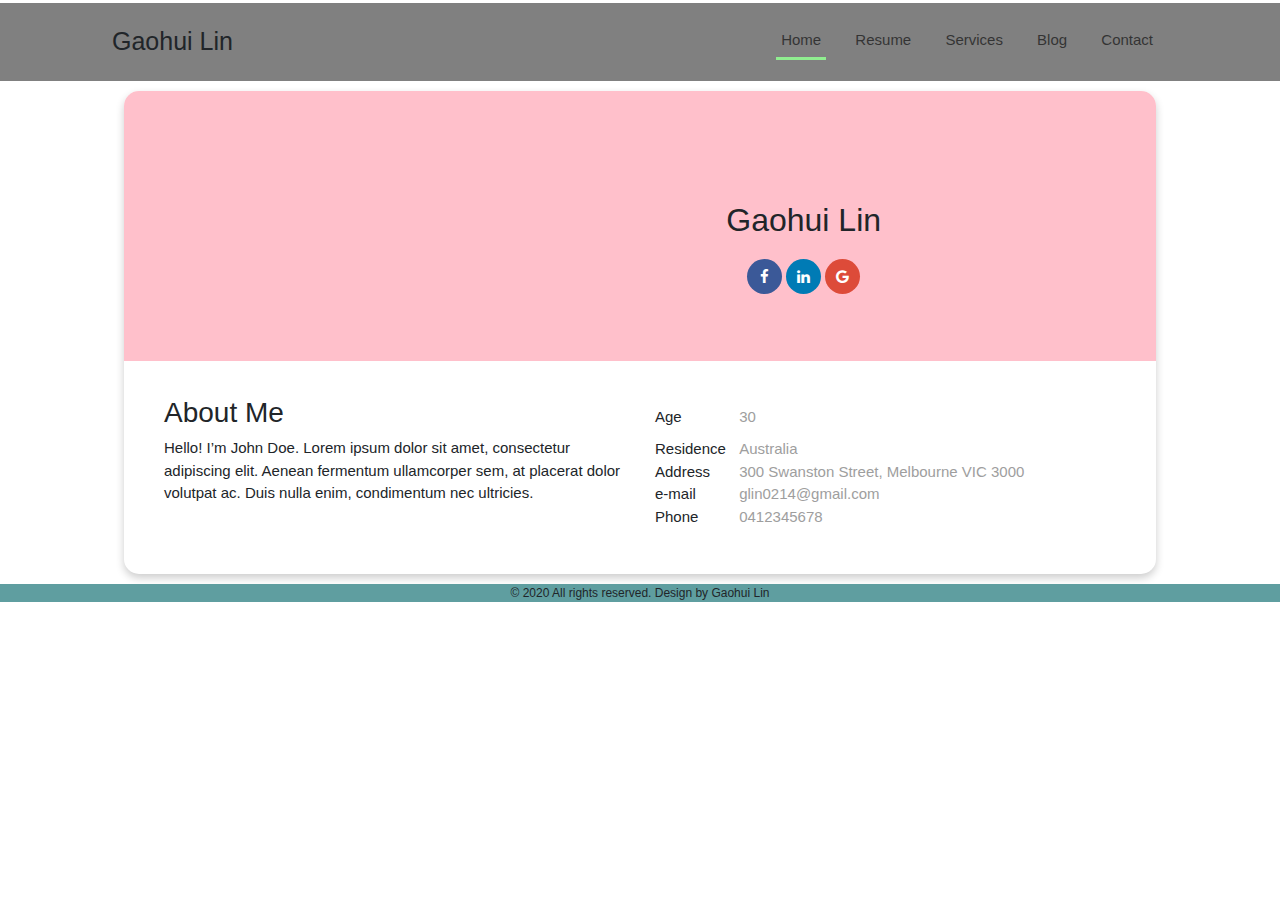
==== commit e816ca44: "Merge pull request #6 from ruby11734/feature/resume-blog-page" ====
--- a/src/index.html
+++ b/src/index.html
@@ -22,6 +22,7 @@
       rel="stylesheet"
       href="https://cdnjs.cloudflare.com/ajax/libs/font-awesome/4.7.0/css/font-awesome.min.css"
     />
+    <!-- <script src="https://kit.fontawesome.com/a076d05399.js"></script> -->
   </head>
 
   <body>
@@ -411,30 +412,295 @@
             <div class="row">
               <div class="col-sm-6">
                 <div class="blog__card">
-                  <!-- <a
+                  <a
                     class="blog__link"
                     href="https://hades217.github.io/blog-post-1.html"
-                  > -->
-                  <div class="blog__image">
-                    <div class="blog__date"></div>
-                  </div>
-                  <div class="blog__title">
-                    <p>Travel</p>
-                    <h6>Bootstrap is the Most Popular Framework</h6>
-                  </div>
-                  <!-- </a> -->
+                  >
+                    <div class="blog__image">
+                      <div class="mask"></div>
+                      <div class="blog__date">
+                        <span class="blog__date__day">6</span>
+                        <span class="blog__date__month">Dec</span>
+                        <!-- /blog__date -->
+                      </div>
+                      <!-- /blog__image -->
+                    </div>
+                    <div class="blog__title">
+                      <p>Travel</p>
+                      <h6>Bootstrap is the Most Popular Framework</h6>
+                      <!-- /blog__title -->
+                    </div>
+                    <!-- /blog__link -->
+                  </a>
                   <!-- /blog__card -->
                 </div>
                 <!-- /col-sm-6 -->
               </div>
-              <div class="col-sm-6"></div>
+              <div class="col-sm-6">
+                <div class="blog__card">
+                  <a
+                    class="blog__link"
+                    href="https://hades217.github.io/blog-post-1.html"
+                  >
+                    <div class="blog__image">
+                      <div class="mask"></div>
+                      <div class="blog__date">
+                        <span class="blog__date__day">6</span>
+                        <span class="blog__date__month">Dec</span>
+                        <!-- /blog__date -->
+                      </div>
+                      <!-- /blog__image -->
+                    </div>
+                    <div class="blog__title">
+                      <p>Travel</p>
+                      <h6>Bootstrap is the Most Popular Framework</h6>
+                      <!-- /blog__title -->
+                    </div>
+                    <!-- /blog__link -->
+                  </a>
+                  <!-- /blog__card -->
+                </div>
+                <!-- /col-sm-6 -->
+              </div>
+              <!-- /row -->
+            </div>
+            <div class="row">
+              <div class="col-sm-6">
+                <div class="blog__card">
+                  <a
+                    class="blog__link"
+                    href="https://hades217.github.io/blog-post-1.html"
+                  >
+                    <div class="blog__image">
+                      <div class="mask"></div>
+                      <div class="blog__date">
+                        <span class="blog__date__day">6</span>
+                        <span class="blog__date__month">Dec</span>
+                        <!-- /blog__date -->
+                      </div>
+                      <!-- /blog__image -->
+                    </div>
+                    <div class="blog__title">
+                      <p>Travel</p>
+                      <h6>Bootstrap is the Most Popular Framework</h6>
+                      <!-- /blog__title -->
+                    </div>
+                    <!-- /blog__link -->
+                  </a>
+                  <!-- /blog__card -->
+                </div>
+                <!-- /col-sm-6 -->
+              </div>
+              <div class="col-sm-6">
+                <div class="blog__card">
+                  <a
+                    class="blog__link"
+                    href="https://hades217.github.io/blog-post-1.html"
+                  >
+                    <div class="blog__image">
+                      <div class="mask"></div>
+                      <div class="blog__date">
+                        <span class="blog__date__day">6</span>
+                        <span class="blog__date__month">Dec</span>
+                        <!-- /blog__date -->
+                      </div>
+                      <!-- /blog__image -->
+                    </div>
+                    <div class="blog__title">
+                      <p>Travel</p>
+                      <h6>Bootstrap is the Most Popular Framework</h6>
+                      <!-- /blog__title -->
+                    </div>
+                    <!-- /blog__link -->
+                  </a>
+                  <!-- /blog__card -->
+                </div>
+                <!-- /col-sm-6 -->
+              </div>
+              <!-- /row -->
+            </div>
+            <div class="row">
+              <div class="col-sm-6">
+                <div class="blog__card">
+                  <a
+                    class="blog__link"
+                    href="https://hades217.github.io/blog-post-1.html"
+                  >
+                    <div class="blog__image">
+                      <div class="mask"></div>
+                      <div class="blog__date">
+                        <span class="blog__date__day">6</span>
+                        <span class="blog__date__month">Dec</span>
+                        <!-- /blog__date -->
+                      </div>
+                      <!-- /blog__image -->
+                    </div>
+                    <div class="blog__title">
+                      <p>Travel</p>
+                      <h6>Bootstrap is the Most Popular Framework</h6>
+                      <!-- /blog__title -->
+                    </div>
+                    <!-- /blog__link -->
+                  </a>
+                  <!-- /blog__card -->
+                </div>
+                <!-- /col-sm-6 -->
+              </div>
+              <div class="col-sm-6">
+                <div class="blog__card">
+                  <a
+                    class="blog__link"
+                    href="https://hades217.github.io/blog-post-1.html"
+                  >
+                    <div class="blog__image">
+                      <div class="mask"></div>
+                      <div class="blog__date">
+                        <span class="blog__date__day">6</span>
+                        <span class="blog__date__month">Dec</span>
+                        <!-- /blog__date -->
+                      </div>
+                      <!-- /blog__image -->
+                    </div>
+                    <div class="blog__title">
+                      <p>Travel</p>
+                      <h6>Bootstrap is the Most Popular Framework</h6>
+                      <!-- /blog__title -->
+                    </div>
+                    <!-- /blog__link -->
+                  </a>
+                  <!-- /blog__card -->
+                </div>
+                <!-- /col-sm-6 -->
+              </div>
+              <!-- /row -->
             </div>
           </div>
 
           <!-- /blog page -->
         </section>
 
-        <section class="contact subpage"></section>
+        <section class="contact subpage">
+          <div class="page__title"><h1>Contact</h1></div>
+          <div class="page__content">
+            <div class="row">
+              <div class="col-sm-6">
+                <div class="block">
+                  <div class="block__title">
+                    <h6>Get in Touch</h6>
+                  </div>
+                  <div class="contact__info">
+                    <iframe
+                      class="map"
+                      src="https://www.google.com/maps/embed?pb=!1m18!1m12!1m3!1d3152.1222877339073!2d144.96238575121566!3d-37.81060454153694!2m3!1f0!2f0!3f0!3m2!1i1024!2i768!4f13.1!3m3!1m2!1s0x6ad642cbb6fe1ca5%3A0x7ea9c9bae0ee5242!2s300%20Swanston%20St%2C%20Melbourne%20VIC%203000!5e0!3m2!1sen!2sau!4v1600077770476!5m2!1sen!2sau"
+                      frameborder="0"
+                      allowfullscreen=""
+                      aria-hidden="false"
+                      tabindex="0"
+                    ></iframe>
+
+                    <ul class="info__list">
+                      <li class="info__list__items">
+                        <span class="contact__icon">
+                          <i class="fa fa-map-marker"></i>
+                        </span>
+                        <span class="contact__text"
+                          >300 Swanston Street, Melbourne VIC 3000</span
+                        >
+                      </li>
+                      <li class="info__list__items">
+                        <span class="contact__icon"
+                          ><i class="fa fa-envelope"></i
+                        ></span>
+                        <span class="contact__text">glin0214@gmail.com</span>
+                      </li>
+                      <li class="info__list__items">
+                        <span class="contact__icon"
+                          ><i class="fa fa-phone"></i
+                        ></span>
+                        <span class="contact__text">+61412345678</span>
+                      </li>
+                      <li class="info__list__items">
+                        <span class="contact__icon"
+                          ><i class="fa fa-check"></i
+                        ></span>
+                        <span class="contact__text">Freelance Available</span>
+                      </li>
+                    </ul>
+                    <!-- /contact__info -->
+                  </div>
+                  <!-- block -->
+                </div>
+                <!-- /col-sm-6 -->
+              </div>
+              <div class="col-sm-6">
+                <div class="block">
+                  <div class="block__title">
+                    <h6>Contact Form</h6>
+                    <!-- /block__title -->
+                  </div>
+                  <div class="contact__form">
+                    <form
+                      class="contact__form__content"
+                      method="post"
+                      action="contact__form__content/contact__form.php"
+                      novalidate="true"
+                    >
+                      <div class="input__section">
+                        <span class="input__icon">
+                          <i class="fa fa-user"></i>
+                        </span>
+                        <span>
+                          <input
+                            class="input__text"
+                            name="name"
+                            type="text"
+                            placeholder="Full Name"
+                        /></span>
+                      </div>
+
+                      <div class="input__section">
+                        <span class="input__icon">
+                          <i class="fa fa-envelope"></i>
+                        </span>
+                        <span>
+                          <input
+                            class="input__text"
+                            name="email"
+                            type="text"
+                            placeholder="Email Address"
+                        /></span>
+                      </div>
+
+                      <div class="input__section">
+                        <span class="input__icon input__textarea">
+                          <i class="fa fa-comment"></i>
+                        </span>
+                        <span>
+                          <textarea
+                            class="input__text"
+                            name="message"
+                            type="text"
+                            placeholder="Message for Me"
+                            rows="4"
+                          ></textarea>
+                        </span>
+                      </div>
+
+                      <input
+                        type="submit"
+                        class="input__submit"
+                        value="SEND MESSAGE"
+                      />
+                    </form>
+                  </div>
+                </div>
+                <!-- /col-sm-6 -->
+              </div>
+              <!-- /row -->
+            </div>
+            <!-- /page__content -->
+          </div>
+        </section>
       </main>
 
       <footer>
--- a/src/scss/style.css
+++ b/src/scss/style.css
@@ -193,7 +193,7 @@
 }
 
 .info__list__items {
-  margin: 5px 0;
+  margin: 10px 0;
 }
 
 .key {
@@ -214,7 +214,7 @@
 }
 
 .page__content {
-  padding: 0 40px 30px 40px;
+  padding: 10px 40px 30px 40px;
 }
 
 .block__title {
@@ -349,7 +349,7 @@
 }
 
 .blog__card {
-  background-color: lightsalmon;
+  margin: 20px auto;
   border-radius: 15px;
   overflow: hidden;
   -webkit-box-shadow: 0 4px 5px rgba(0, 0, 0, 0.2);
@@ -361,14 +361,106 @@
           box-shadow: 0 4px 15px rgba(0, 0, 0, 0.2);
 }
 
+.blog__card:hover .mask {
+  visibility: visible;
+}
+
+.blog__link, .blog__link:hover {
+  color: black;
+  text-decoration: none;
+}
+
 .blog__image {
   height: 200px;
   background: url(/src/assets/img/blog_post_1.jpg) no-repeat center;
   background-size: cover;
+  position: relative;
+}
+
+.blog__date {
+  min-width: 44px;
+  display: inline-block;
+  position: absolute;
+  top: 20px;
+  right: 20px;
+  text-align: center;
+  padding: 3px;
+  background-color: white;
+  color: green;
+}
+
+.blog__date__day {
+  display: block;
+  margin: 3px 0;
 }
 
 .blog__title {
   padding: 10px;
   text-align: center;
 }
+
+.mask {
+  width: 100%;
+  height: 100%;
+  background: rgba(79, 86, 94, 0.6);
+  visibility: hidden;
+}
+
+.mask::after {
+  content: "\f0f6";
+  position: absolute;
+  left: 50%;
+  top: 50%;
+  color: #fff;
+}
+
+.map {
+  width: 100%;
+  height: 300px;
+  border: 3px solid black;
+}
+
+.contact__icon {
+  width: 36px;
+  height: 36px;
+  background-color: rgba(35, 22, 100, 0.1);
+  display: inline-block;
+  text-align: center;
+  border-radius: 10px;
+  line-height: 36px;
+  margin: auto 20px;
+}
+
+.input__icon {
+  background-color: #007bb5;
+  display: inline-block;
+  text-align: center;
+  margin: 20px;
+}
+
+.input__text {
+  width: 80%;
+  border: 0;
+  border-bottom: 2px solid gray;
+  outline: none;
+}
+
+.input__textarea {
+  margin: auto 20px;
+}
+
+.input__submit {
+  color: white;
+  padding: 10px 10px;
+  border: 0;
+  margin: 20px;
+  background-color: #3b5998;
+  -webkit-box-shadow: 0 1px 1px rgba(0, 0, 0, 0.1), 0 2px 4px rgba(0, 0, 0, 0.3);
+          box-shadow: 0 1px 1px rgba(0, 0, 0, 0.1), 0 2px 4px rgba(0, 0, 0, 0.3);
+}
+
+.input__submit:hover {
+  -webkit-box-shadow: 0 2px 4px rgba(0, 0, 0, 0.1), 0 4px 8px rgba(0, 0, 0, 0.3);
+          box-shadow: 0 2px 4px rgba(0, 0, 0, 0.1), 0 4px 8px rgba(0, 0, 0, 0.3);
+}
 /*# sourceMappingURL=style.css.map */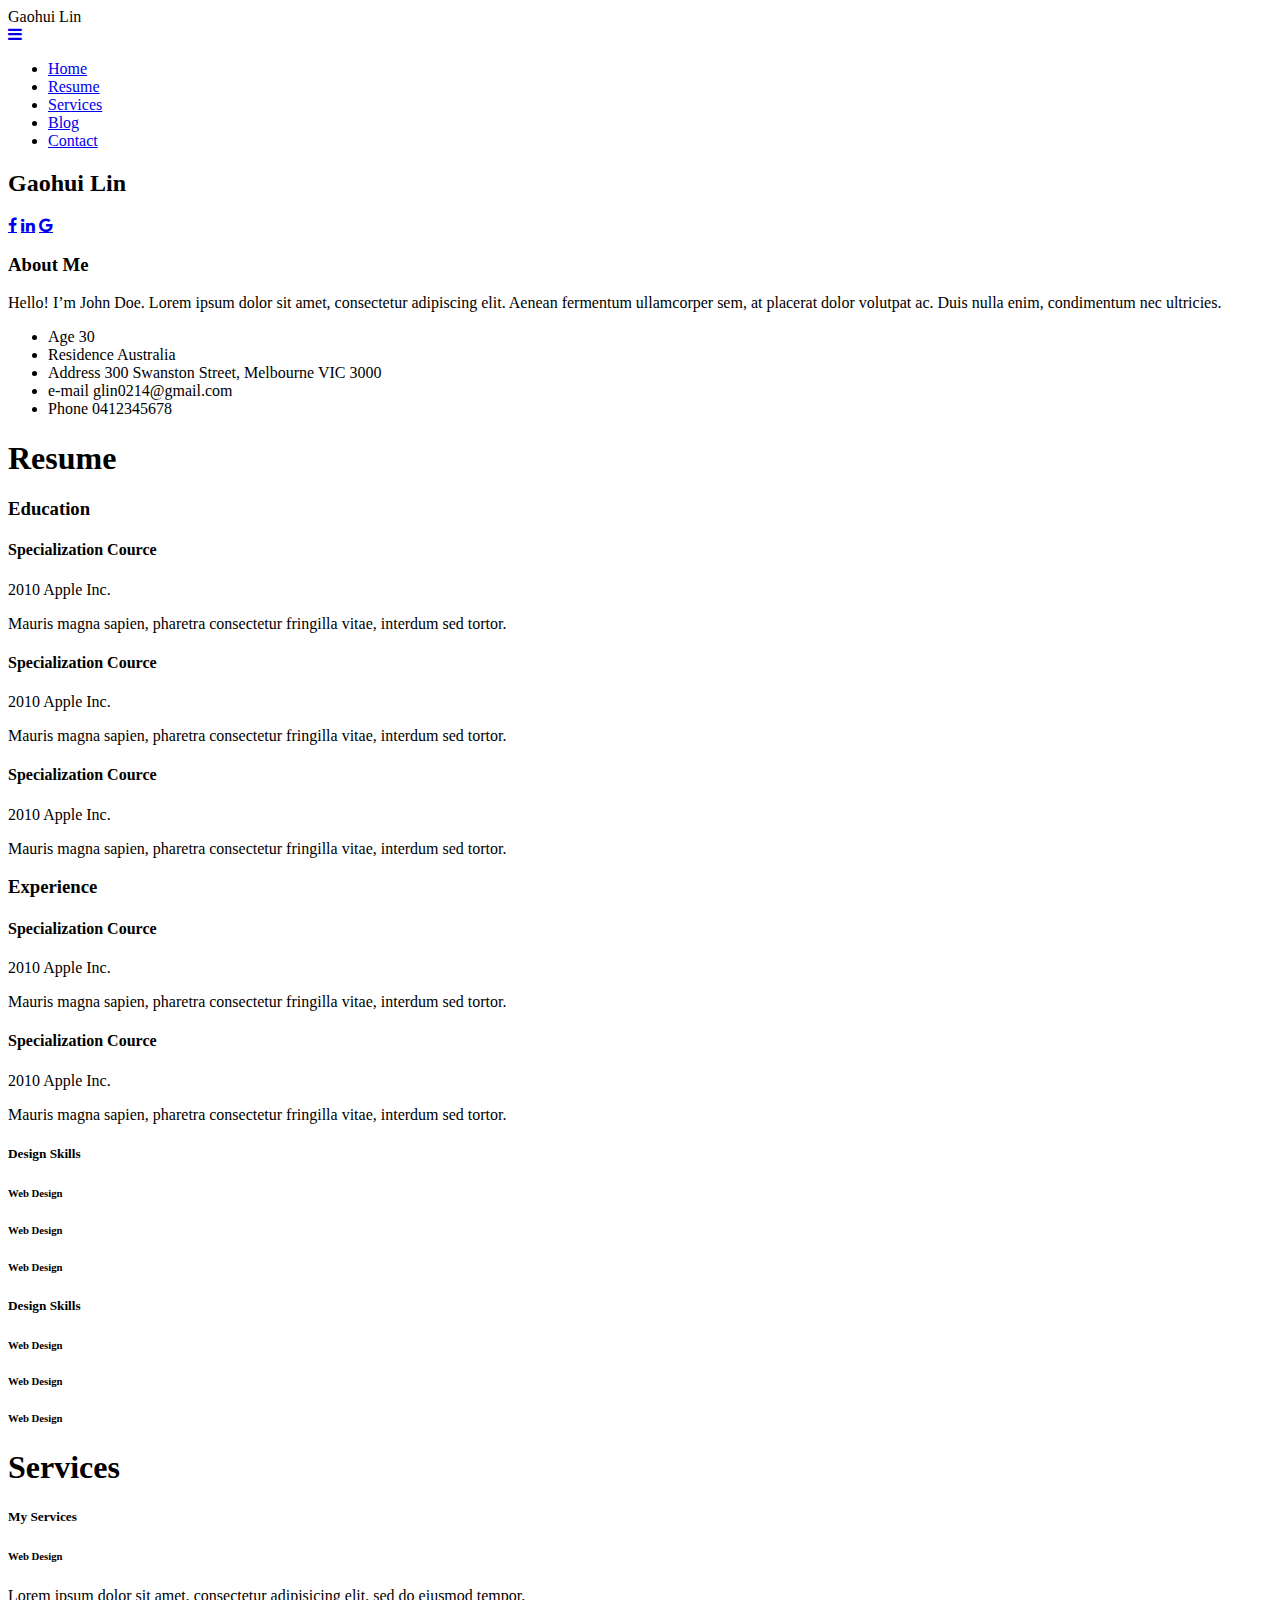
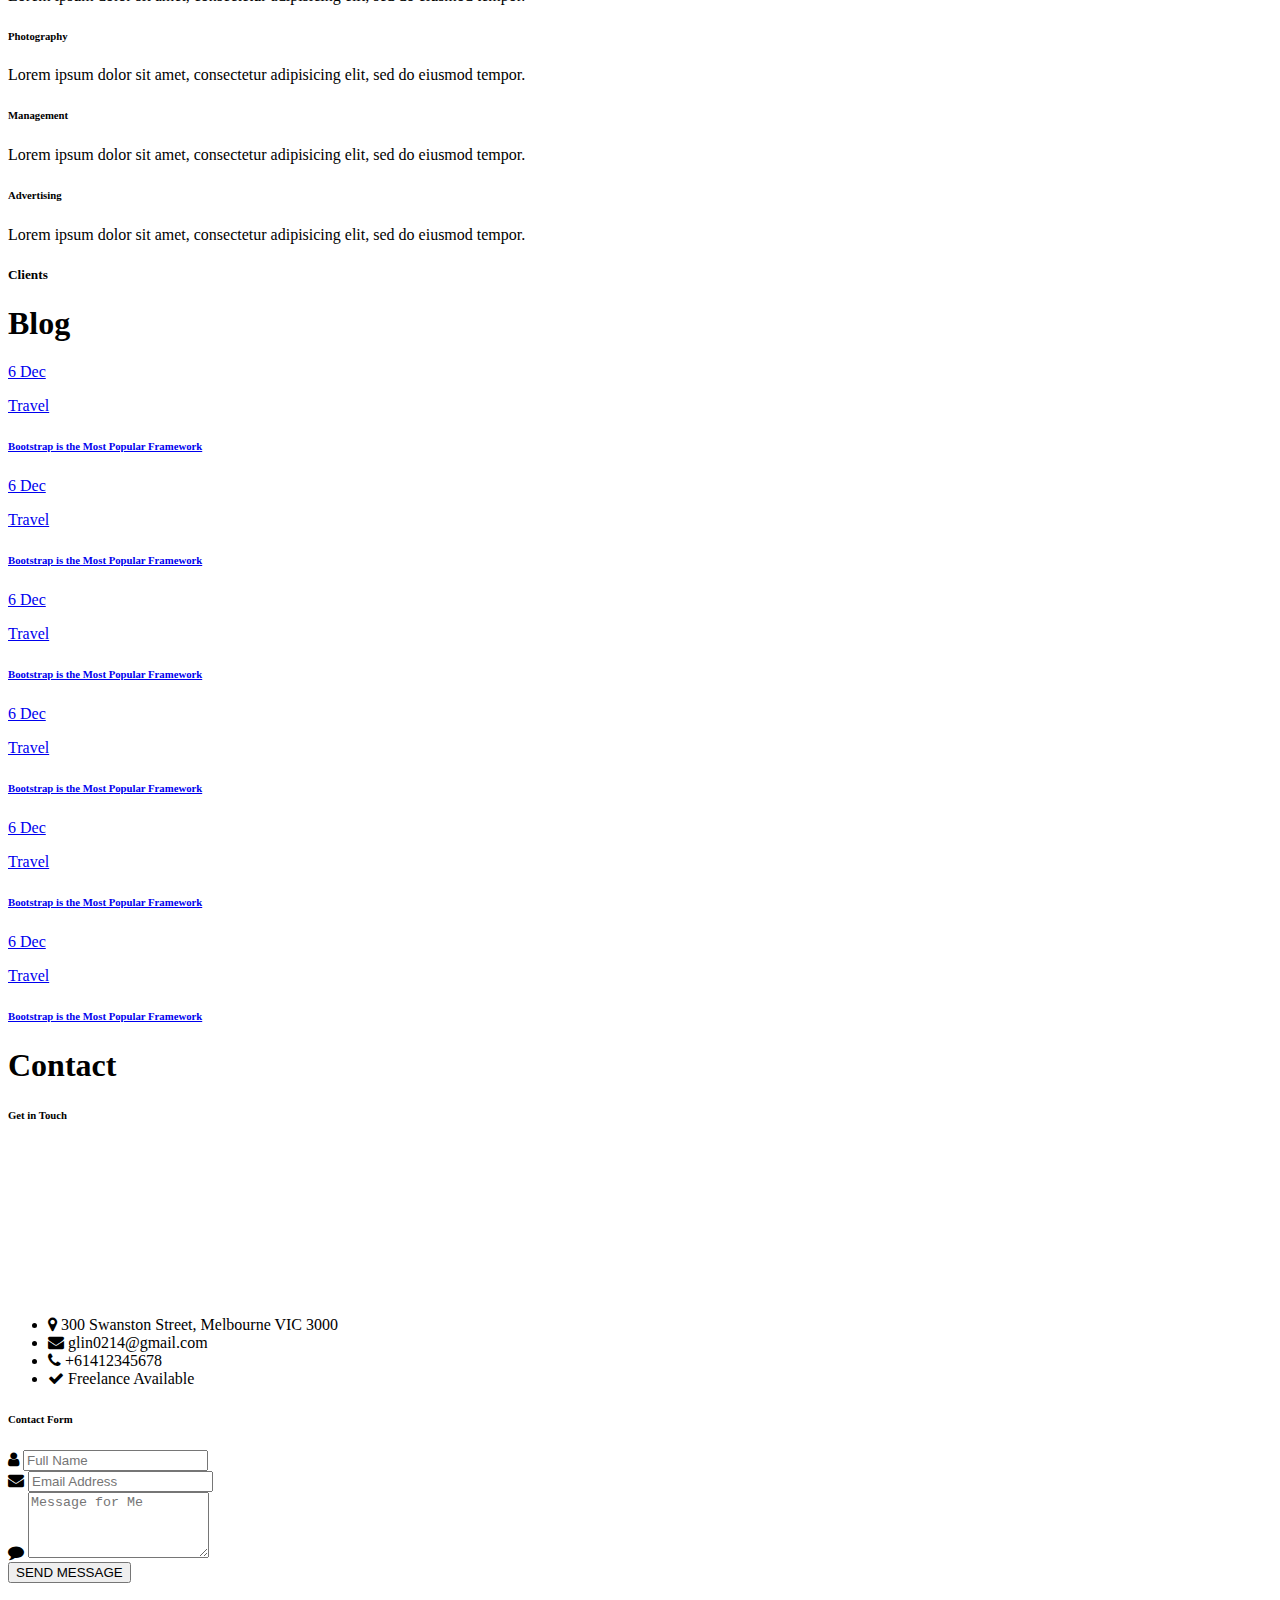
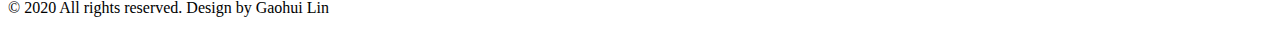
==== commit 1f160d87: "feature: import boostrap scripts as local files" ====
--- a/src/index.html
+++ b/src/index.html
@@ -11,12 +11,13 @@
       content="width=device-width, initial-scale=1 shrink-to-fit=no"
     />
     <!-- Boostrap CSS -->
-    <link
+    <!-- <link
       rel="stylesheet"
       href="https://stackpath.bootstrapcdn.com/bootstrap/4.5.2/css/bootstrap.min.css"
       integrity="sha384-JcKb8q3iqJ61gNV9KGb8thSsNjpSL0n8PARn9HuZOnIxN0hoP+VmmDGMN5t9UJ0Z"
       crossorigin="anonymous"
-    />
+    /> -->
+    <link rel="stylesheet" href="/src/lib/bootstrap.min.css" />
     <!-- Social media Icon (W3Scool)-->
     <link
       rel="stylesheet"
@@ -712,17 +713,17 @@
     <script type="text/javascript" src="/src/js/script.js"></script>
     <!-- script for Boostrap -->
     <script
-      src="https://code.jquery.com/jquery-3.5.1.slim.min.js"
+      src="/src/lib/jquery-3.5.1.slim.min.js"
       integrity="sha384-DfXdz2htPH0lsSSs5nCTpuj/zy4C+OGpamoFVy38MVBnE+IbbVYUew+OrCXaRkfj"
       crossorigin="anonymous"
     ></script>
     <script
-      src="https://cdn.jsdelivr.net/npm/popper.js@1.16.1/dist/umd/popper.min.js"
+      src="/src/lib/popper.min.js"
       integrity="sha384-9/reFTGAW83EW2RDu2S0VKaIzap3H66lZH81PoYlFhbGU+6BZp6G7niu735Sk7lN"
       crossorigin="anonymous"
     ></script>
     <script
-      src="https://stackpath.bootstrapcdn.com/bootstrap/4.5.2/js/bootstrap.min.js"
+      src="/src/lib/bootstrap.min.js"
       integrity="sha384-B4gt1jrGC7Jh4AgTPSdUtOBvfO8shuf57BaghqFfPlYxofvL8/KUEfYiJOMMV+rV"
       crossorigin="anonymous"
     ></script>
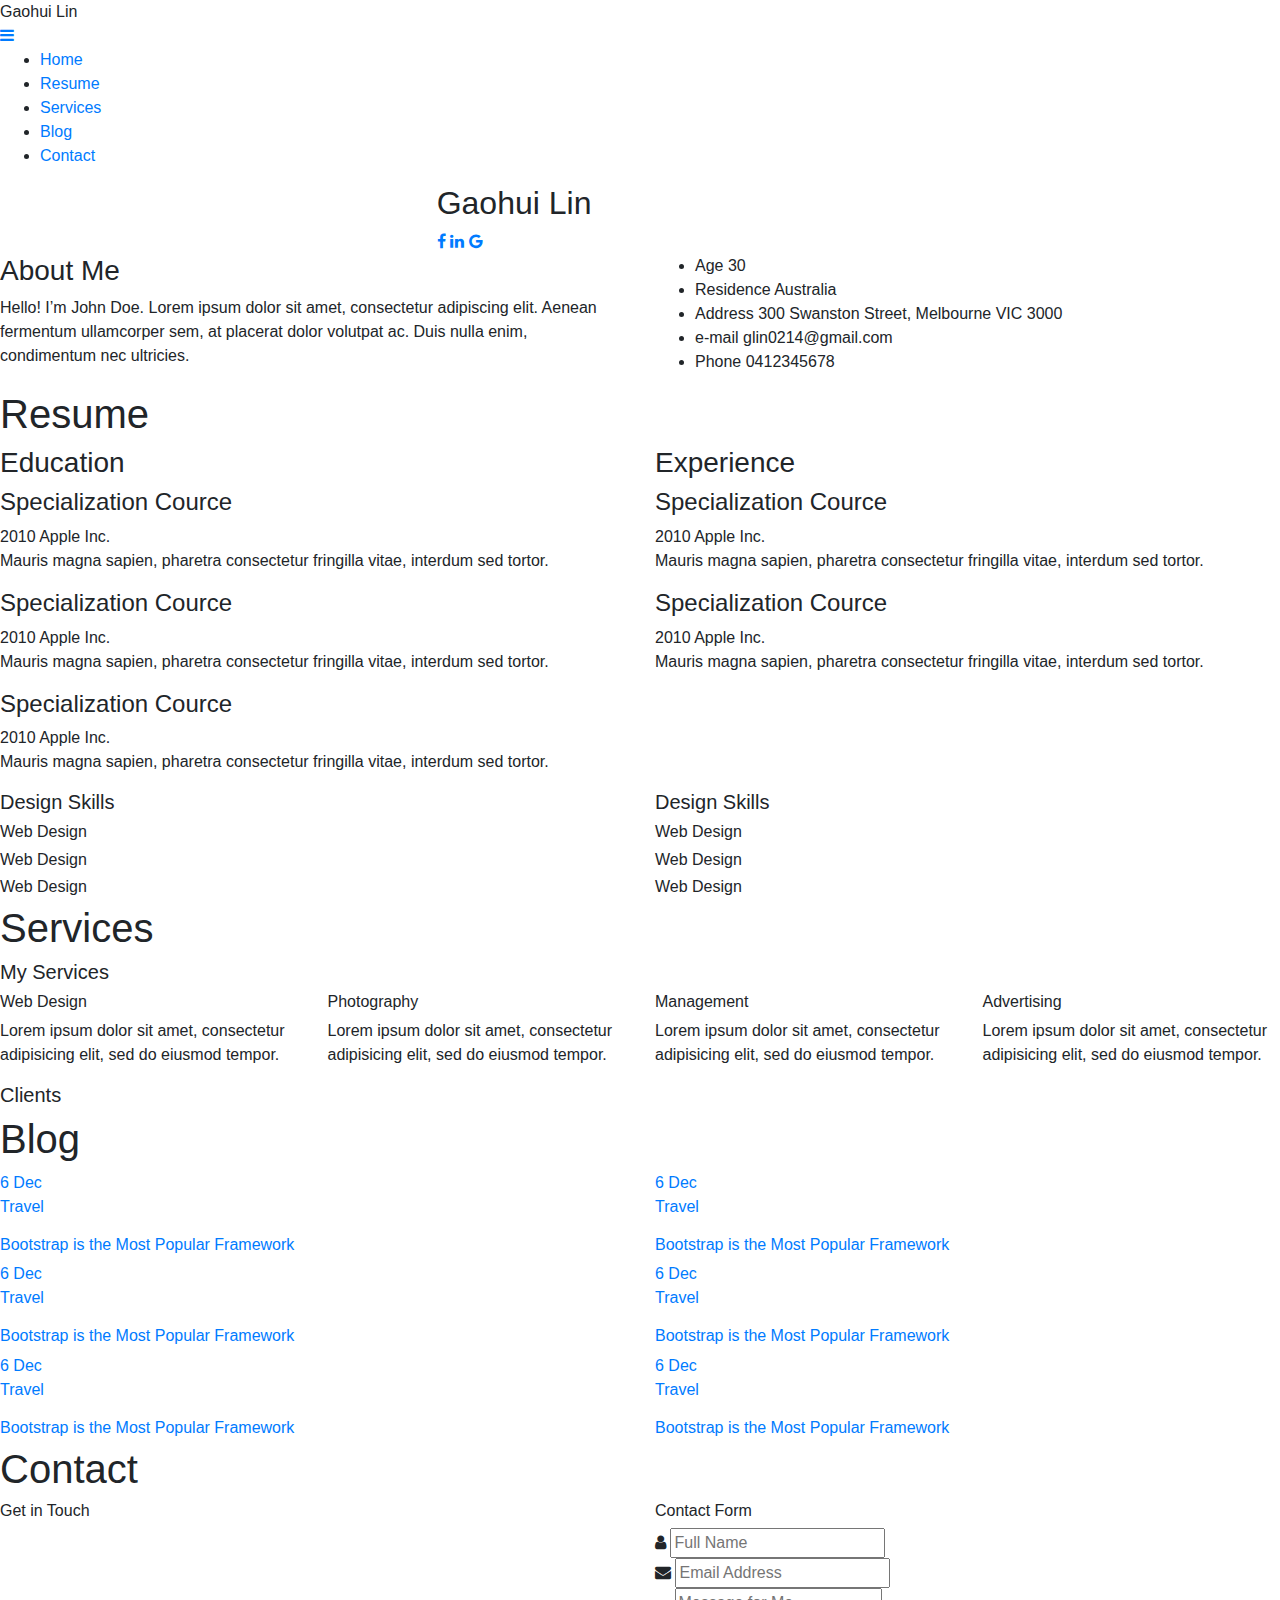
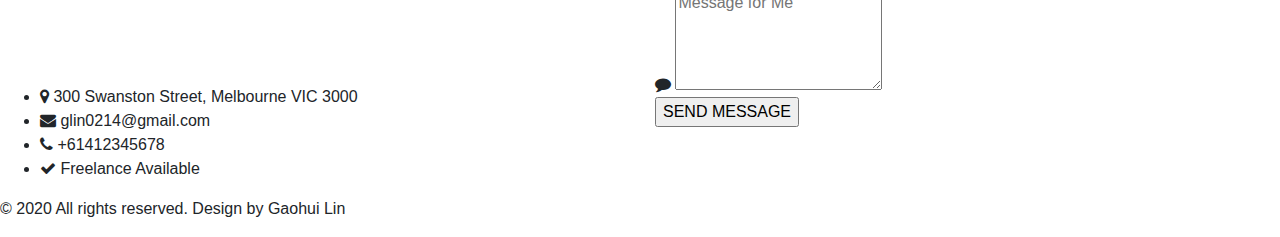
==== commit a43f0672: "fix: seperate scss files" ====
--- a/src/index.html
+++ b/src/index.html
@@ -3,7 +3,7 @@
 <html>
   <head>
     <title>My Personal Page</title>
-    <link rel="stylesheet" href="/src/scss/style.css" />
+    <link rel="stylesheet" href="/src/scss/index.css" />
     <!-- boostrap required meta tags -->
     <meta charset="utf-8" />
     <meta
